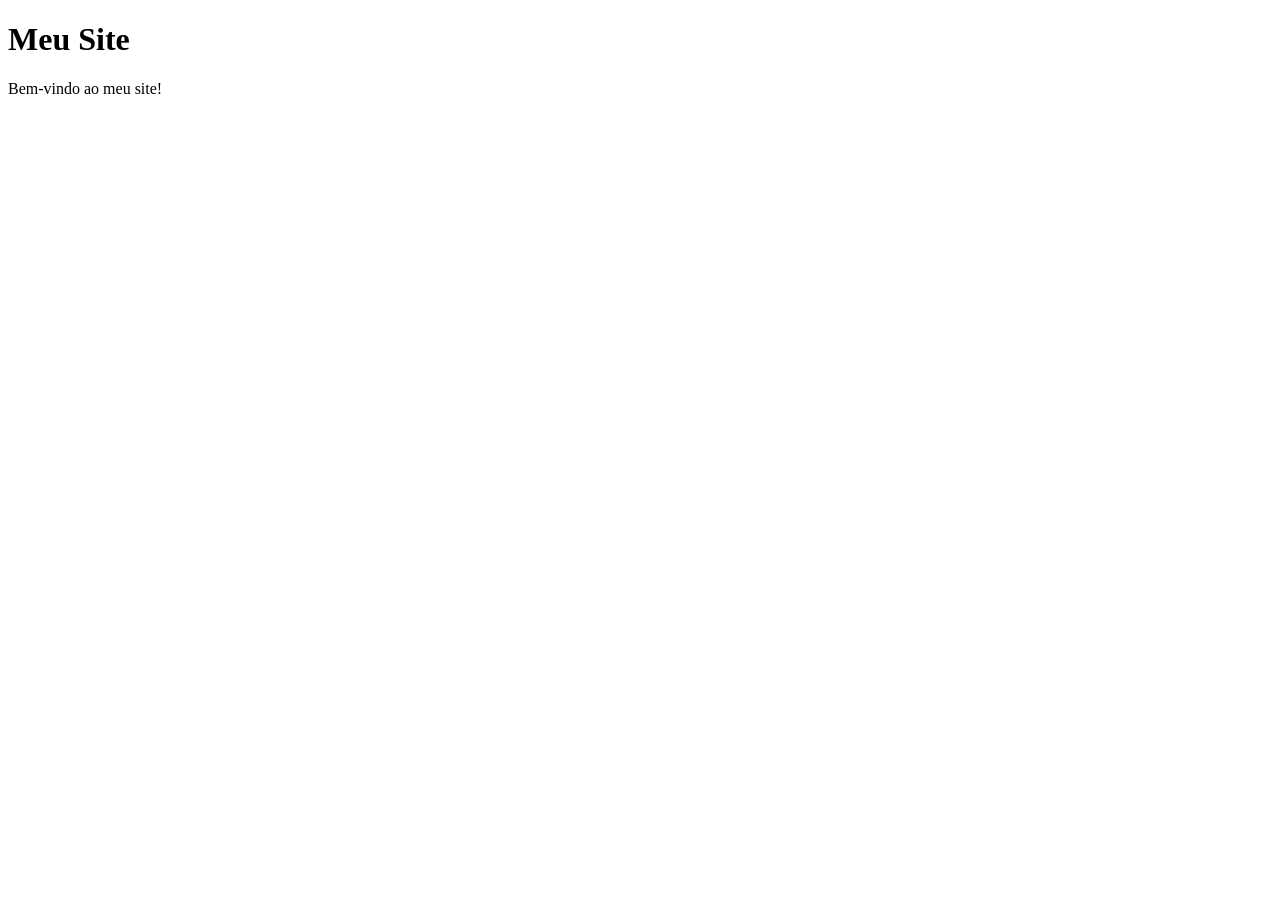
==== index.html @ f5061d12 "primeiro commit" ====
<!DOCTYPE html>
<html lang="pt-BR">

<head>
  <meta charset="UTF-8">
  <meta name="viewport" content="width=device-width, initial-scale=1.0">
  <title>Document</title>
</head>

<body>
  <h1>Meu Site</h1>
  <p>Bem-vindo ao meu site!</p>
</body>

</html>
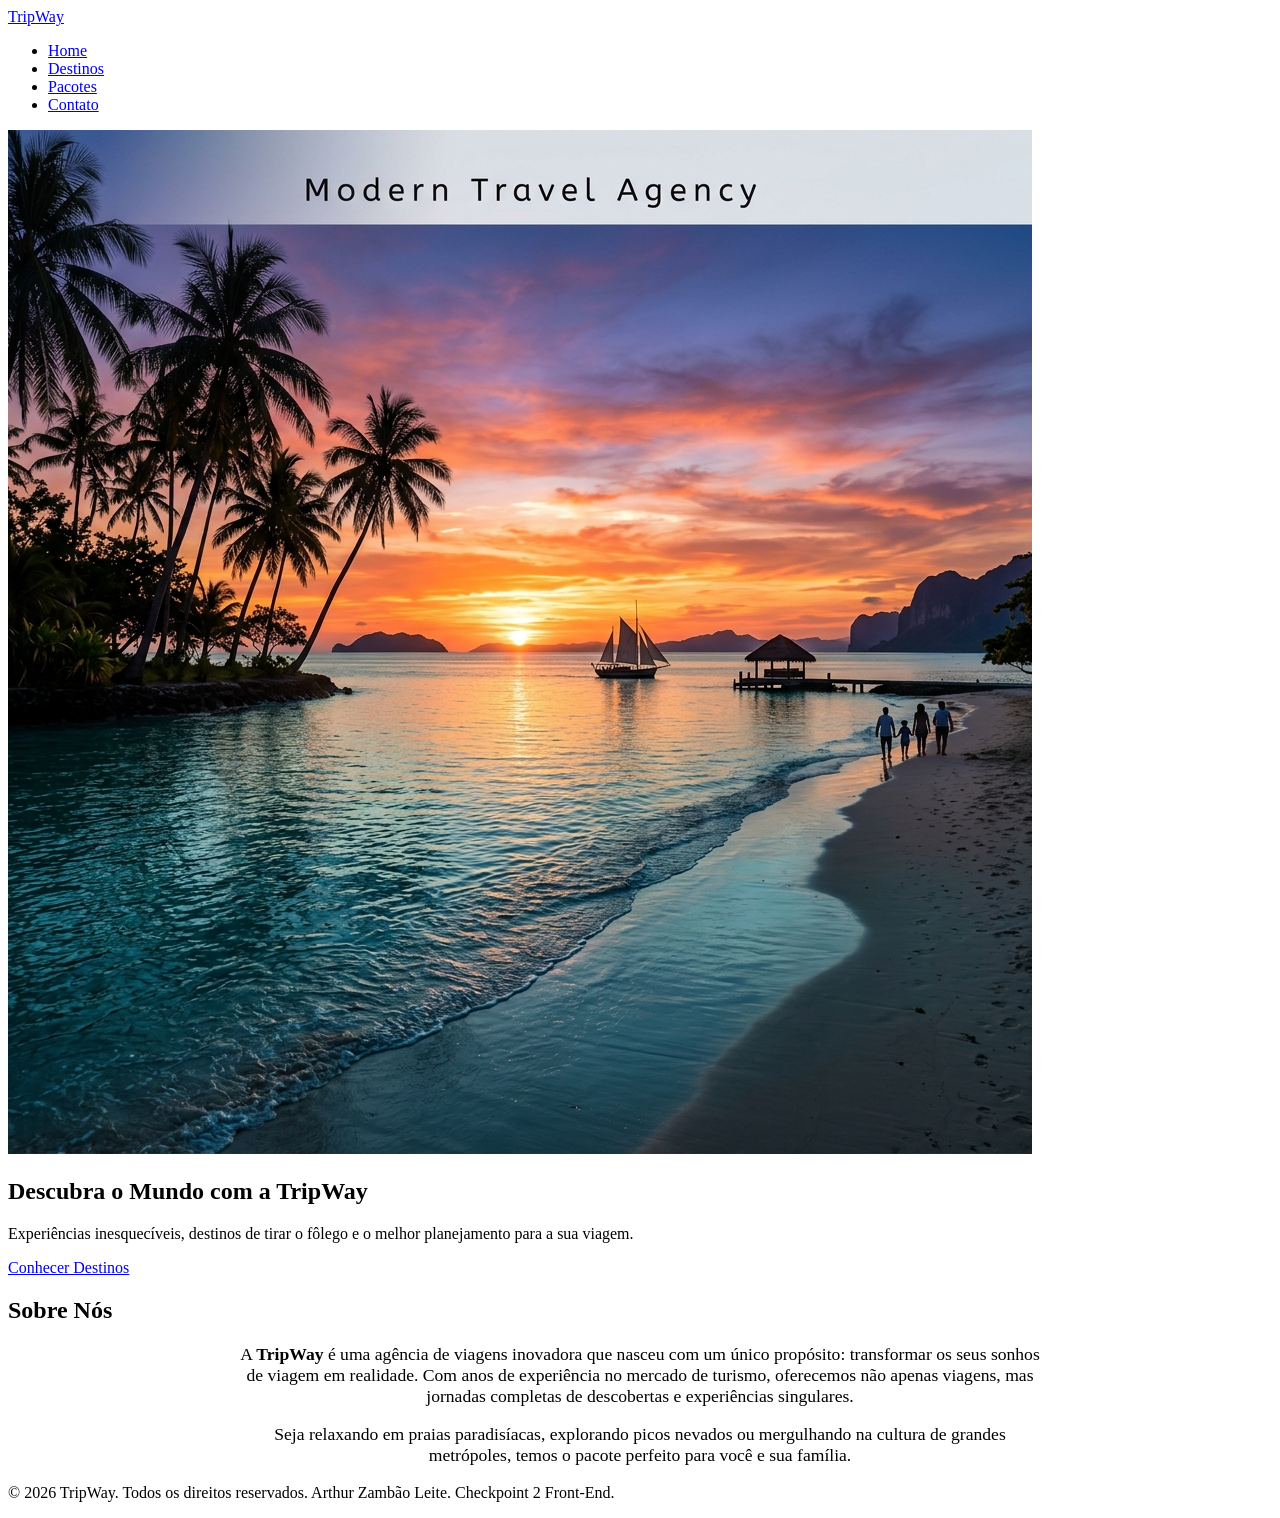
==== commit abfa6fb1: "add: criando layout inicial e o styles inicial" ====
--- a/index.html
+++ b/index.html
@@ -4,12 +4,64 @@
 <head>
   <meta charset="UTF-8">
   <meta name="viewport" content="width=device-width, initial-scale=1.0">
-  <title>Document</title>
+  <meta name="description"
+    content="TripWay - Sua agência de viagens dos sonhos. Encontre os melhores destinos e pacotes.">
+  <title>TripWay - Guia de Viagens</title>
+  <link rel="stylesheet" href="./css/style.css">
 </head>
 
 <body>
-  <h1>Meu Site</h1>
-  <p>Bem-vindo ao meu site!</p>
+  <header>
+    <div class="nav-container">
+      <a href="index.html" class="logo">TripWay</a>
+      <div class="menu-toggle" id="mobile-menu">
+        <span></span>
+        <span></span>
+        <span></span>
+      </div>
+      <nav id="nav-menu">
+        <ul>
+          <li><a href="index.html" class="active">Home</a></li>
+          <li><a href="pages/destinos.html">Destinos</a></li>
+          <li><a href="pages/pacotes.html">Pacotes</a></li>
+          <li><a href="pages/contato.html">Contato</a></li>
+        </ul>
+      </nav>
+    </div>
+  </header>
+
+  <main>
+    <section class="hero">
+      <img src="./images/banner.jpg" alt="Pôr do sol em uma praia tropical deslumbrante">
+      <div class="hero-overlay"></div>
+      <div class="hero-content">
+        <h1>Descubra o Mundo com a TripWay</h1>
+        <p>Experiências inesquecíveis, destinos de tirar o fôlego e o melhor planejamento para a sua viagem.</p>
+        <a href="pages/destinos.html" class="btn">Conhecer Destinos</a>
+      </div>
+    </section>
+
+    <section class="container">
+      <h2 class="section-title">Sobre Nós</h2>
+      <div style="text-align: center; max-width: 800px; margin: 0 auto;">
+        <p style="margin-bottom: 1rem; color: var(--text-light); font-size: 1.1rem;">
+          A <strong>TripWay</strong> é uma agência de viagens inovadora que nasceu com um único propósito:
+          transformar os seus sonhos de viagem em realidade. Com anos de experiência no mercado de turismo,
+          oferecemos não apenas viagens, mas jornadas completas de descobertas e experiências singulares.
+        </p>
+        <p style="color: var(--text-light); font-size: 1.1rem;">
+          Seja relaxando em praias paradisíacas, explorando picos nevados ou mergulhando na cultura de grandes
+          metrópoles, temos o pacote perfeito para você e sua família.
+        </p>
+      </div>
+    </section>
+  </main>
+
+  <footer>
+    <p>&copy; 2026 TripWay. Todos os direitos reservados. Arthur Zambão Leite. Checkpoint 2 Front-End.</p>
+  </footer>
+
+  <script src="./js/main.js"></script>
 </body>
 
 </html>
